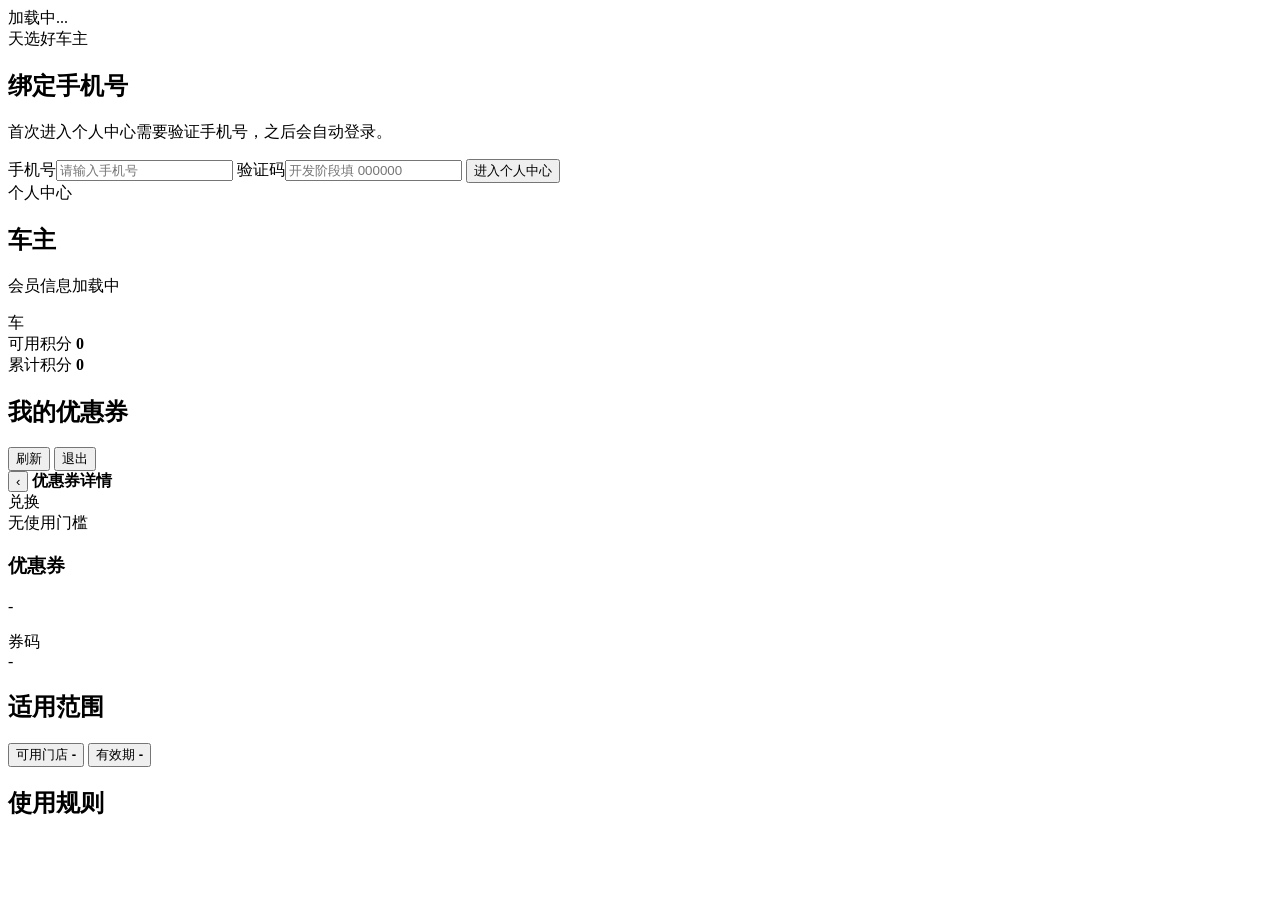
==== client/web/frontend/index.html @ 51704b30 "Initial commit for points mall v3" ====
<!doctype html>
<html lang="zh-CN">
<head>
  <meta charset="utf-8" />
  <meta name="viewport" content="width=device-width, initial-scale=1" />
  <title>个人中心</title>
  <link rel="stylesheet" href="/assets/styles.css?v=20260522-client-detail-layout" />
</head>
<body>
  <main class="shell">
    <section id="loadingView" class="state">加载中...</section>

    <section id="bindView" class="bind-view hidden">
      <div class="brand">天选好车主</div>
      <h1>绑定手机号</h1>
      <p>首次进入个人中心需要验证手机号，之后会自动登录。</p>
      <form onsubmit="bindPhone(event)">
        <label>手机号<input id="phoneInput" inputmode="tel" autocomplete="tel" placeholder="请输入手机号" /></label>
        <label>验证码<input id="codeInput" inputmode="numeric" autocomplete="one-time-code" placeholder="开发阶段填 000000" /></label>
        <button type="submit">进入个人中心</button>
      </form>
      <div id="bindMessage" class="message"></div>
    </section>

    <section id="profileView" class="hidden">
      <header class="profile-head">
        <div>
          <div class="eyebrow">个人中心</div>
          <h1 id="nickname">车主</h1>
          <p id="memberLine">会员信息加载中</p>
        </div>
        <div class="avatar" id="avatar">车</div>
      </header>

      <section class="metrics">
        <article>
          <span>可用积分</span>
          <strong id="availablePoint">0</strong>
        </article>
        <article>
          <span>累计积分</span>
          <strong id="totalPoint">0</strong>
        </article>
      </section>

      <section class="coupon-section">
        <div class="section-title">
          <h2>我的优惠券</h2>
          <div class="section-actions">
            <button type="button" onclick="loadData()">刷新</button>
            <button type="button" class="ghost" onclick="logout()">退出</button>
          </div>
        </div>
        <div id="couponList" class="coupon-list"></div>
      </section>
    </section>

    <section id="couponDetailView" class="detail-view hidden">
      <header class="detail-nav">
        <button type="button" onclick="backToProfile()">‹</button>
        <strong>优惠券详情</strong>
        <span></span>
      </header>
      <section class="coupon-detail-card">
        <div class="coupon-detail-top">
          <div>
            <div id="detailStatus" class="detail-status">兑换</div>
            <div id="detailDiscount" class="detail-discount">无使用门槛</div>
          </div>
          <div>
            <h1 id="detailName">优惠券</h1>
            <p id="detailPeriod">-</p>
          </div>
        </div>
        <div class="code-title">券码</div>
        <div id="qrCode" class="qr-code"></div>
        <div id="barCode" class="bar-code"></div>
        <div id="detailCode" class="detail-code">-</div>
      </section>

      <section class="detail-panel">
        <h2>适用范围</h2>
        <button type="button">
          <span>可用门店</span>
          <strong id="detailStoreScope">-</strong>
        </button>
        <button type="button">
          <span>有效期</span>
          <strong id="detailProductScope">-</strong>
        </button>
      </section>

      <section class="detail-panel">
        <h2>使用规则</h2>
        <ol id="detailRules"></ol>
      </section>
    </section>
  </main>
  <script src="/assets/app.js?v=20260523-async-cargeer"></script>
</body>
</html>
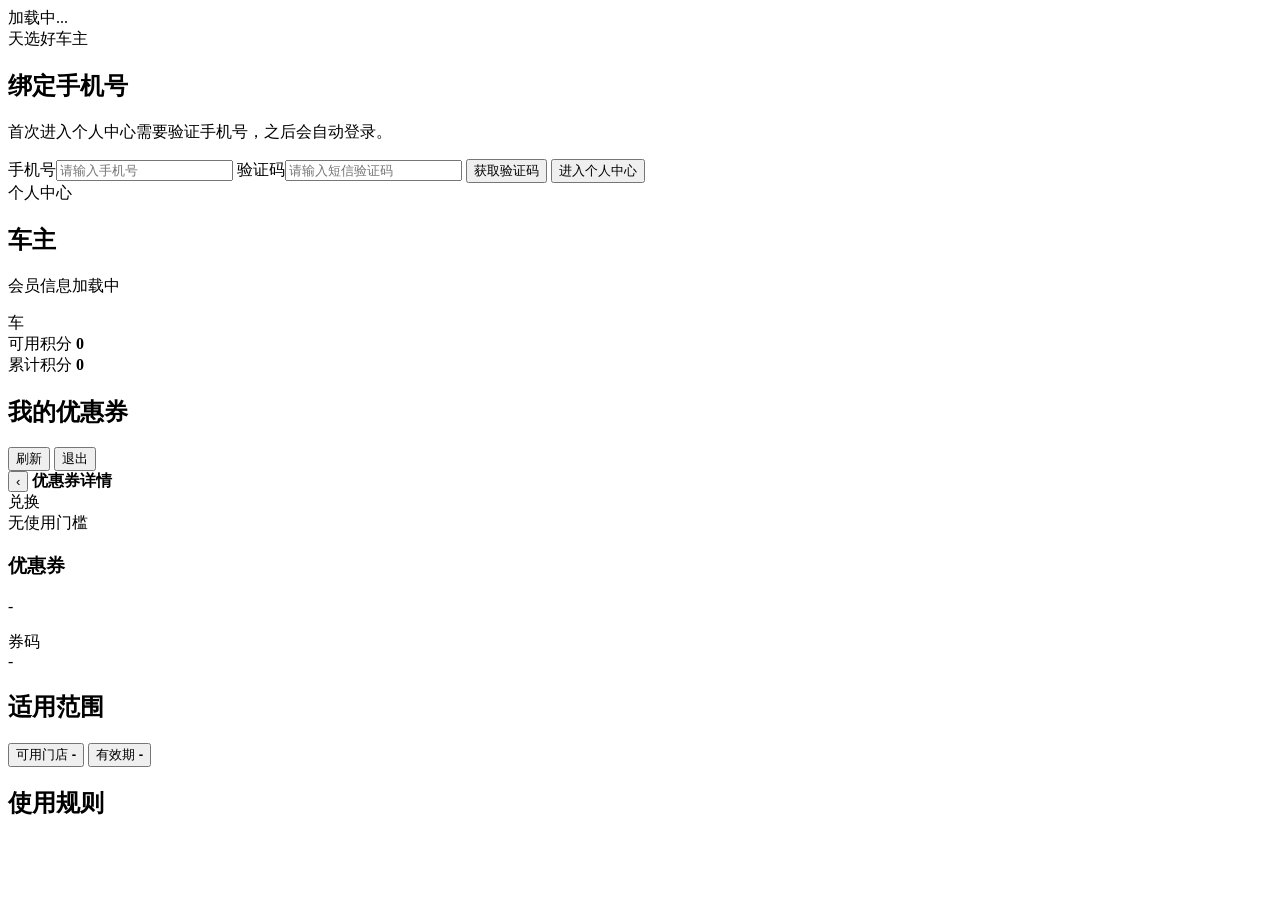
==== commit 5dad3c23: "Add admin registration and SMS verification" ====
--- a/client/web/frontend/index.html
+++ b/client/web/frontend/index.html
@@ -16,7 +16,8 @@
       <p>首次进入个人中心需要验证手机号，之后会自动登录。</p>
       <form onsubmit="bindPhone(event)">
         <label>手机号<input id="phoneInput" inputmode="tel" autocomplete="tel" placeholder="请输入手机号" /></label>
-        <label>验证码<input id="codeInput" inputmode="numeric" autocomplete="one-time-code" placeholder="开发阶段填 000000" /></label>
+        <label>验证码<input id="codeInput" inputmode="numeric" autocomplete="one-time-code" placeholder="请输入短信验证码" /></label>
+        <button id="smsButton" type="button" class="ghost" onclick="sendSmsCode()">获取验证码</button>
         <button type="submit">进入个人中心</button>
       </form>
       <div id="bindMessage" class="message"></div>
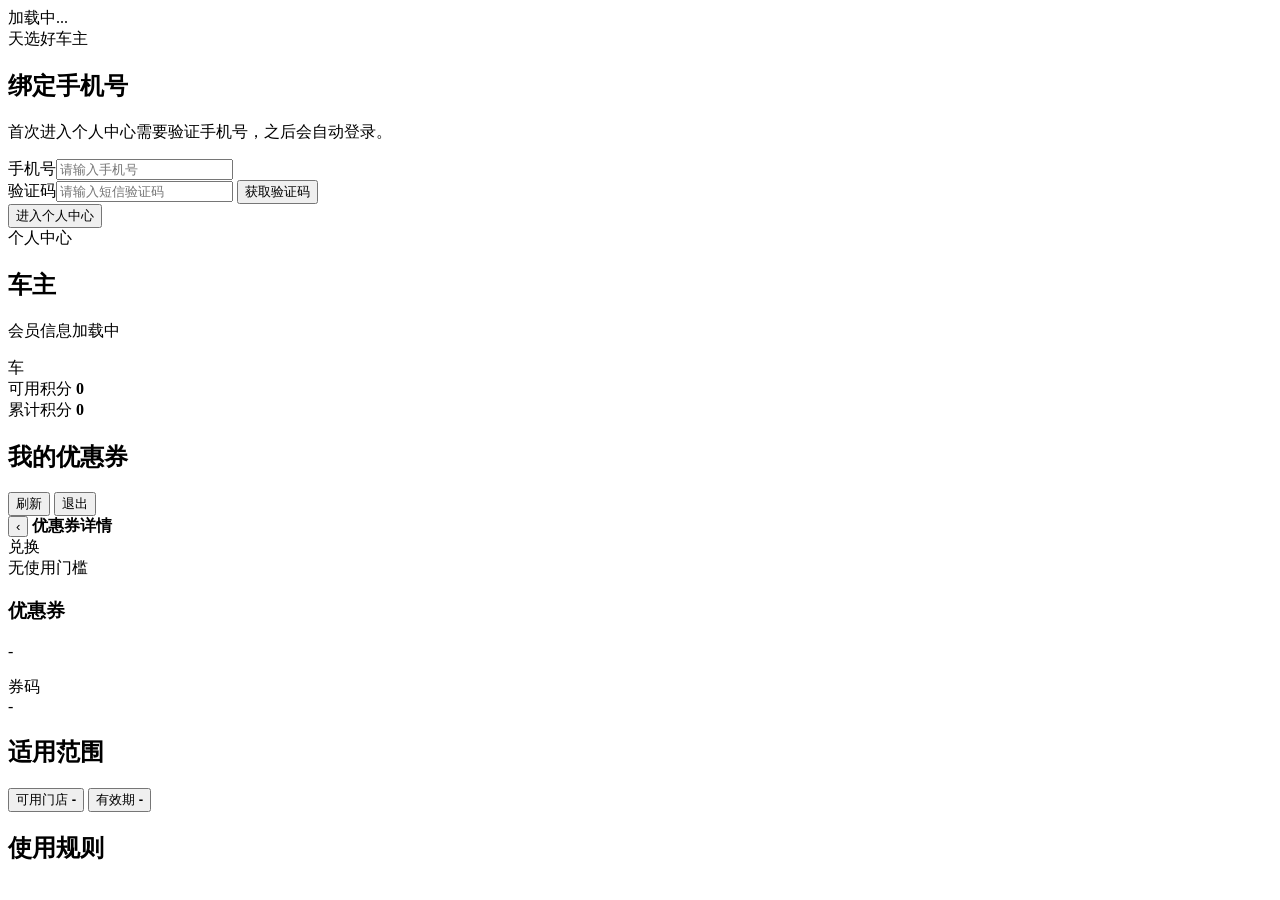
==== commit 26a28983: "Align SMS button with code input" ====
--- a/client/web/frontend/index.html
+++ b/client/web/frontend/index.html
@@ -16,8 +16,10 @@
       <p>首次进入个人中心需要验证手机号，之后会自动登录。</p>
       <form onsubmit="bindPhone(event)">
         <label>手机号<input id="phoneInput" inputmode="tel" autocomplete="tel" placeholder="请输入手机号" /></label>
-        <label>验证码<input id="codeInput" inputmode="numeric" autocomplete="one-time-code" placeholder="请输入短信验证码" /></label>
-        <button id="smsButton" type="button" class="ghost" onclick="sendSmsCode()">获取验证码</button>
+        <div class="code-row">
+          <label>验证码<input id="codeInput" inputmode="numeric" autocomplete="one-time-code" placeholder="请输入短信验证码" /></label>
+          <button id="smsButton" type="button" class="ghost" onclick="sendSmsCode()">获取验证码</button>
+        </div>
         <button type="submit">进入个人中心</button>
       </form>
       <div id="bindMessage" class="message"></div>
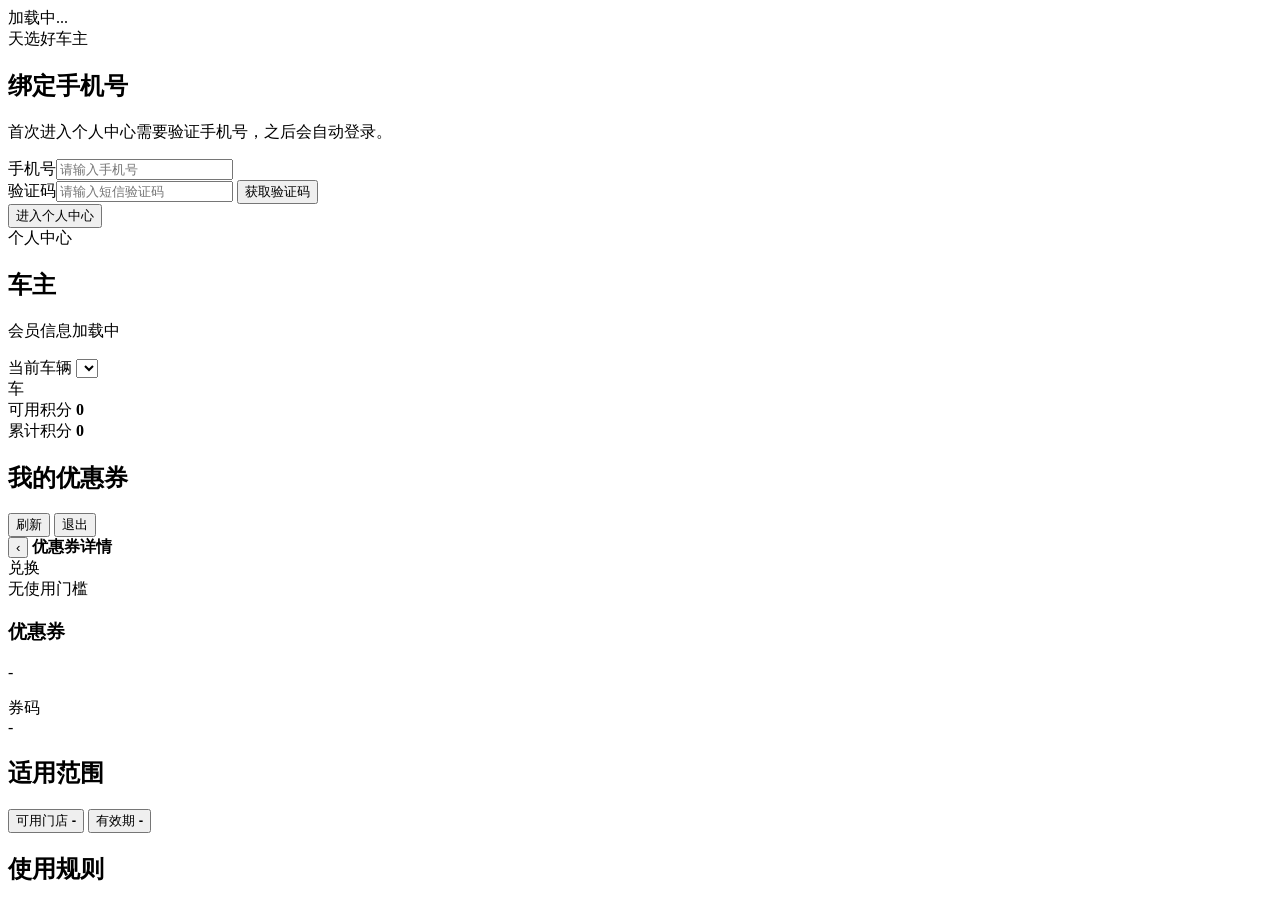
==== commit 394b1f42: "Add customer vehicle support" ====
--- a/client/web/frontend/index.html
+++ b/client/web/frontend/index.html
@@ -4,7 +4,7 @@
   <meta charset="utf-8" />
   <meta name="viewport" content="width=device-width, initial-scale=1" />
   <title>个人中心</title>
-  <link rel="stylesheet" href="/assets/styles.css?v=20260522-client-detail-layout" />
+  <link rel="stylesheet" href="/assets/styles.css?v=20260609-vehicle-coupons" />
 </head>
 <body>
   <main class="shell">
@@ -31,6 +31,10 @@
           <div class="eyebrow">个人中心</div>
           <h1 id="nickname">车主</h1>
           <p id="memberLine">会员信息加载中</p>
+          <label id="vehicleSelectorWrap" class="vehicle-selector hidden">
+            <span>当前车辆</span>
+            <select id="vehicleSelector" onchange="changeVehicle()"></select>
+          </label>
         </div>
         <div class="avatar" id="avatar">车</div>
       </header>
@@ -99,6 +103,6 @@
       </section>
     </section>
   </main>
-  <script src="/assets/app.js?v=20260523-async-cargeer"></script>
+  <script src="/assets/app.js?v=20260609-vehicle-coupons"></script>
 </body>
 </html>
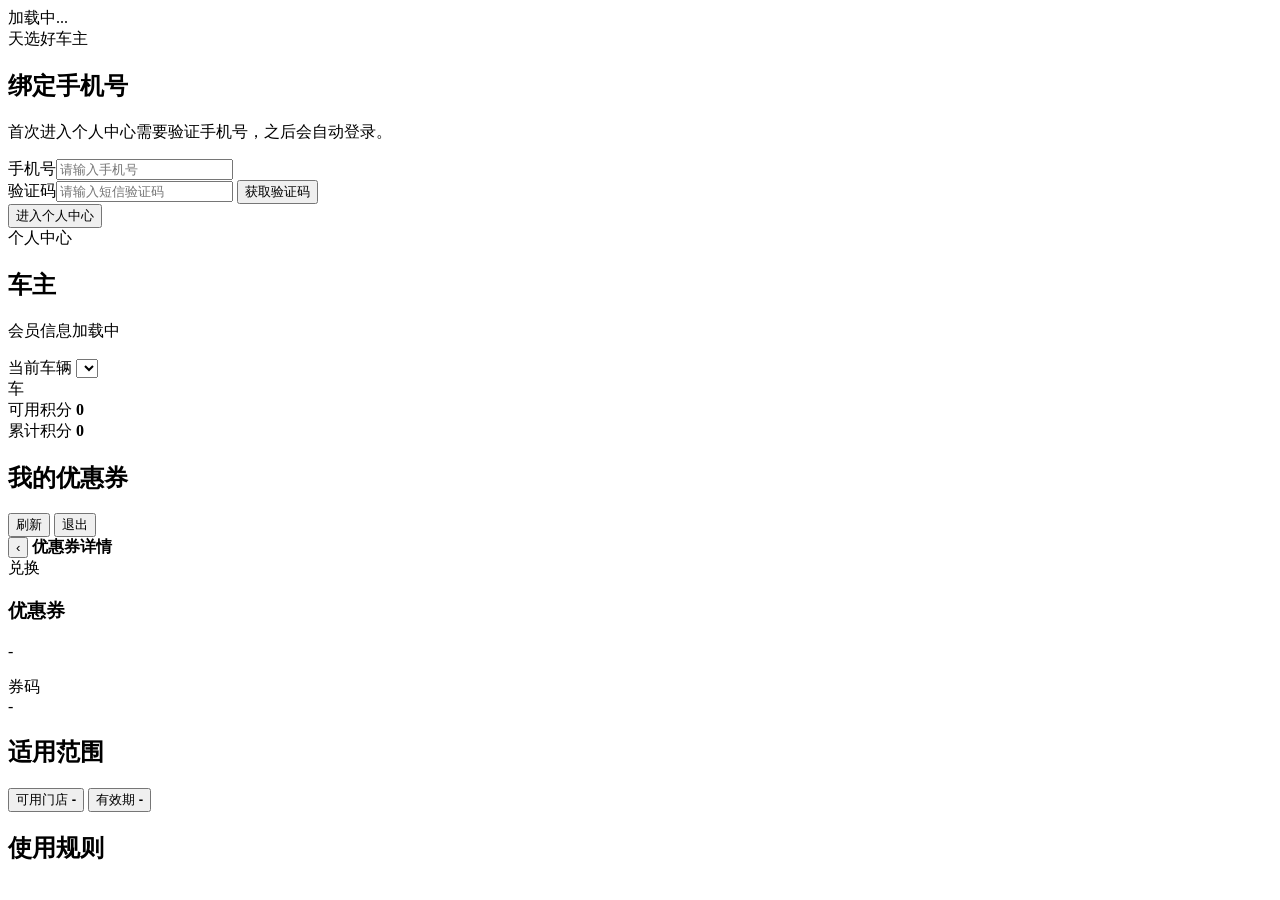
==== commit 46949c78: "Remove empty coupon discount placeholder" ====
--- a/client/web/frontend/index.html
+++ b/client/web/frontend/index.html
@@ -4,7 +4,7 @@
   <meta charset="utf-8" />
   <meta name="viewport" content="width=device-width, initial-scale=1" />
   <title>个人中心</title>
-  <link rel="stylesheet" href="/assets/styles.css?v=20260609-vehicle-coupons" />
+  <link rel="stylesheet" href="/assets/styles.css?v=20260923-hide-empty-discount" />
 </head>
 <body>
   <main class="shell">
@@ -72,7 +72,7 @@
         <div class="coupon-detail-top">
           <div>
             <div id="detailStatus" class="detail-status">兑换</div>
-            <div id="detailDiscount" class="detail-discount">无使用门槛</div>
+            <div id="detailDiscount" class="detail-discount"></div>
           </div>
           <div>
             <h1 id="detailName">优惠券</h1>
@@ -103,6 +103,6 @@
       </section>
     </section>
   </main>
-  <script src="/assets/app.js?v=20260609-vehicle-coupons"></script>
+  <script src="/assets/app.js?v=20260923-hide-empty-discount"></script>
 </body>
 </html>
